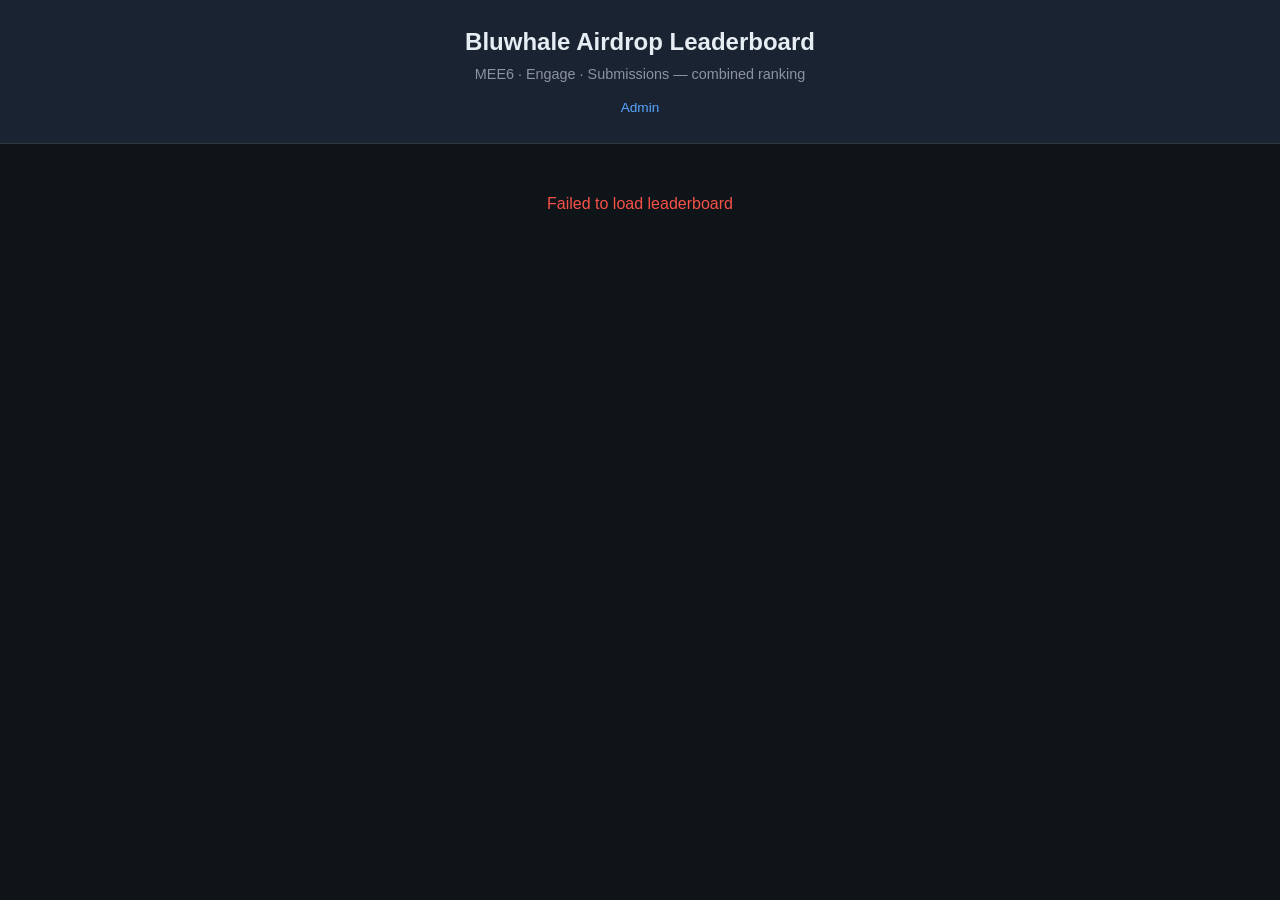
==== public/index.html @ 14cb2048 "Add airdrop leaderboard site" ====
<!DOCTYPE html>
<html lang="en">
<head>
  <meta charset="UTF-8" />
  <meta name="viewport" content="width=device-width, initial-scale=1" />
  <title>Bluwhale Airdrop Leaderboard</title>
  <link rel="stylesheet" href="style.css" />
</head>
<body>
  <header class="header">
    <h1>Bluwhale Airdrop Leaderboard</h1>
    <p class="subtitle">MEE6 · Engage · Submissions — combined ranking</p>
    <a href="admin.html" class="admin-link">Admin</a>
  </header>

  <main class="main">
    <div id="loading" class="loading">Loading leaderboard…</div>
    <div id="error" class="error" hidden></div>
    <div id="table-wrap" class="table-wrap" hidden>
      <table class="leaderboard">
        <thead>
          <tr>
            <th>#</th>
            <th>User</th>
            <th>MEE6</th>
            <th>Engage</th>
            <th>BluSub</th>
            <th>Roles</th>
            <th>Score</th>
          </tr>
        </thead>
        <tbody id="tbody"></tbody>
      </table>
    </div>
  </main>

  <script src="app.js"></script>
  <script>
    (function() {
      const tbody = document.getElementById("tbody");
      const loading = document.getElementById("loading");
      const error = document.getElementById("error");
      const tableWrap = document.getElementById("table-wrap");

      async function load() {
        try {
          const [dataRes, configRes] = await Promise.all([
            fetch("/api/fetch-leaderboard"),
            fetch("/airdrop-config.json"),
          ]);
          if (!dataRes.ok) throw new Error("Failed to load leaderboard");
          if (!configRes.ok) throw new Error("Failed to load config");
          const data = await dataRes.json();
          const config = await configRes.json();
          if (data.error) throw new Error(data.error);

          const weightEngage = config.weight_engage ?? 100;
          const weightBlusub = config.weight_blusub ?? 50;
          const mee6Bonuses = config.mee6RoleBonuses || {};
          const specialRoles = config.specialRoles || {};

          function norm(u) { return (u || "").trim().toLowerCase(); }

          const rows = (data.users || []).map((u) => {
            let bonusPct = 0;
            for (const r of (u.mee6RoleNames || [])) {
              if (mee6Bonuses[r] != null) bonusPct += Number(mee6Bonuses[r]);
            }
            for (const [roleName, roleConfig] of Object.entries(specialRoles)) {
              const members = (roleConfig.members || []).map((m) => norm(m));
              if (members.includes(norm(u.username))) bonusPct += Number(roleConfig.bonusPercent || 0);
            }
            const base =
              (u.mee6Xp || 0) +
              (u.engagePoints || 0) * weightEngage +
              (u.blusubPoints || 0) * weightBlusub;
            const final = Math.round(base * (1 + bonusPct / 100) * 100) / 100;
            return { ...u, final, bonusPct };
          });

          rows.sort((a, b) => b.final - a.final);

          tbody.innerHTML = "";
          rows.forEach((u, i) => {
            const tr = document.createElement("tr");
            const roles = [...(u.mee6RoleNames || [])];
            for (const [name, roleConfig] of Object.entries(specialRoles)) {
              const members = (roleConfig.members || []).map((m) => norm(m));
              if (members.includes(norm(u.username))) roles.push(name);
            }
            tr.innerHTML =
              "<td>" + (i + 1) + "</td>" +
              "<td><span class='username'>" + escapeHtml(u.username || "—") + "</span></td>" +
              "<td>" + (u.mee6Xp ?? 0) + " <small>Lv." + (u.mee6Level ?? 0) + "</small></td>" +
              "<td>" + (u.engagePoints ?? 0) + "</td>" +
              "<td>" + (u.blusubPoints ?? 0) + "</td>" +
              "<td><span class='roles'>" + escapeHtml(roles.join(", ") || "—") + "</span></td>" +
              "<td><strong>" + u.final.toFixed(2) + "</strong></td>";
            tbody.appendChild(tr);
          });

          loading.hidden = true;
          error.hidden = true;
          tableWrap.hidden = false;
        } catch (e) {
          loading.hidden = true;
          tableWrap.hidden = true;
          error.textContent = e.message || "Something went wrong.";
          error.hidden = false;
        }
      }

      function escapeHtml(s) {
        const div = document.createElement("div");
        div.textContent = s;
        return div.innerHTML;
      }

      load();
    })();
  </script>
</body>
</html>
---- public/style.css ----
:root {
  --bg: #0f1419;
  --surface: #1a2332;
  --text: #e6edf3;
  --muted: #8b949e;
  --accent: #58a6ff;
  --border: #30363d;
}

* {
  box-sizing: border-box;
}

body {
  margin: 0;
  font-family: -apple-system, BlinkMacSystemFont, "Segoe UI", Roboto, sans-serif;
  background: var(--bg);
  color: var(--text);
  min-height: 100vh;
  line-height: 1.5;
}

.header {
  padding: 1.5rem 1rem;
  text-align: center;
  border-bottom: 1px solid var(--border);
  background: var(--surface);
}

.header h1 {
  margin: 0 0 0.25rem 0;
  font-size: 1.5rem;
  font-weight: 600;
}

.subtitle {
  margin: 0;
  color: var(--muted);
  font-size: 0.9rem;
}

.admin-link {
  display: inline-block;
  margin-top: 0.75rem;
  color: var(--accent);
  font-size: 0.85rem;
  text-decoration: none;
}

.admin-link:hover {
  text-decoration: underline;
}

.main {
  max-width: 960px;
  margin: 0 auto;
  padding: 1rem;
}

.loading, .error {
  text-align: center;
  padding: 2rem;
  color: var(--muted);
}

.error {
  color: #f85149;
}

.table-wrap {
  overflow-x: auto;
}

.leaderboard {
  width: 100%;
  border-collapse: collapse;
  background: var(--surface);
  border-radius: 8px;
  overflow: hidden;
}

.leaderboard th,
.leaderboard td {
  padding: 0.6rem 0.75rem;
  text-align: left;
  border-bottom: 1px solid var(--border);
}

.leaderboard th {
  font-weight: 600;
  color: var(--muted);
  font-size: 0.8rem;
  text-transform: uppercase;
  letter-spacing: 0.02em;
}

.leaderboard tbody tr:hover {
  background: rgba(255, 255, 255, 0.03);
}

.leaderboard .username {
  font-weight: 500;
}

.leaderboard small {
  color: var(--muted);
  font-size: 0.8em;
}

.leaderboard .roles {
  font-size: 0.85rem;
  color: var(--muted);
}

/* Admin page */
.admin-section {
  background: var(--surface);
  border-radius: 8px;
  padding: 1rem 1.25rem;
  margin-bottom: 1rem;
  border: 1px solid var(--border);
}

.admin-section h2 {
  margin: 0 0 0.75rem 0;
  font-size: 1.1rem;
}

.admin-section label {
  display: block;
  margin-bottom: 0.25rem;
  font-size: 0.85rem;
  color: var(--muted);
}

.admin-section input,
.admin-section textarea {
  width: 100%;
  max-width: 320px;
  padding: 0.5rem;
  margin-bottom: 0.75rem;
  background: var(--bg);
  border: 1px solid var(--border);
  border-radius: 6px;
  color: var(--text);
  font-size: 0.9rem;
}

.admin-section textarea {
  min-height: 80px;
  resize: vertical;
}

.admin-section button {
  padding: 0.5rem 1rem;
  background: var(--accent);
  color: #fff;
  border: none;
  border-radius: 6px;
  font-size: 0.9rem;
  cursor: pointer;
}

.admin-section button:hover {
  opacity: 0.9;
}

.config-actions {
  margin-top: 1rem;
}

.config-actions button {
  margin-right: 0.5rem;
  margin-bottom: 0.5rem;
}

.back-link {
  display: inline-block;
  margin-bottom: 1rem;
  color: var(--accent);
  text-decoration: none;
  font-size: 0.9rem;
}

.back-link:hover {
  text-decoration: underline;
}
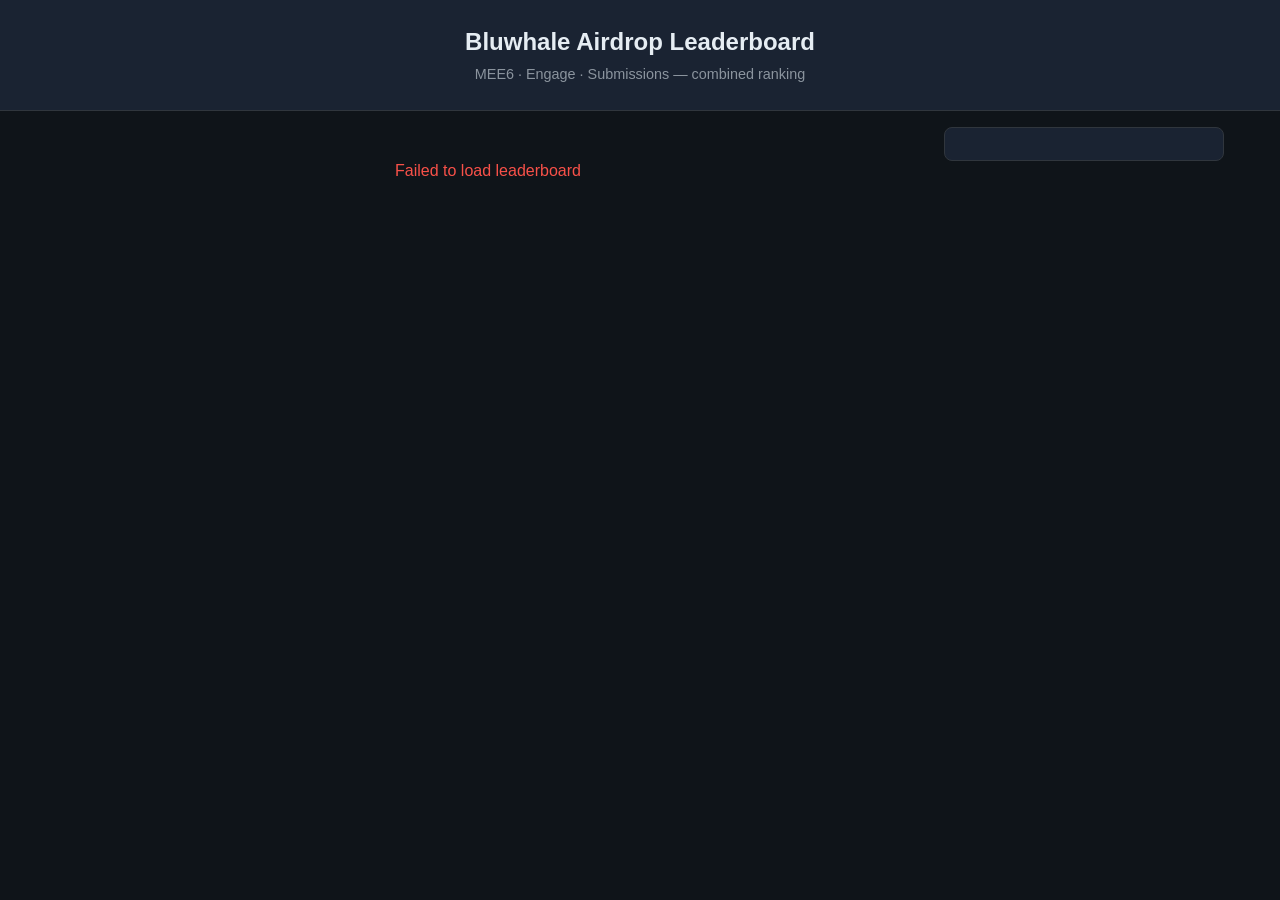
==== commit f8dd2f58: "Admin password gate, hide Admin link, info box, score divisor" ====
--- a/public/index.html
+++ b/public/index.html
@@ -10,28 +10,30 @@
   <header class="header">
     <h1>Bluwhale Airdrop Leaderboard</h1>
     <p class="subtitle">MEE6 · Engage · Submissions — combined ranking</p>
-    <a href="admin.html" class="admin-link">Admin</a>
   </header>
 
-  <main class="main">
-    <div id="loading" class="loading">Loading leaderboard…</div>
-    <div id="error" class="error" hidden></div>
-    <div id="table-wrap" class="table-wrap" hidden>
-      <table class="leaderboard">
-        <thead>
-          <tr>
-            <th>#</th>
-            <th>User</th>
-            <th>MEE6</th>
-            <th>Engage</th>
-            <th>BluSub</th>
-            <th>Roles</th>
-            <th>Score</th>
-          </tr>
-        </thead>
-        <tbody id="tbody"></tbody>
-      </table>
+  <main class="main main--with-sidebar">
+    <div class="main-content">
+      <div id="loading" class="loading">Loading leaderboard…</div>
+      <div id="error" class="error" hidden></div>
+      <div id="table-wrap" class="table-wrap" hidden>
+        <table class="leaderboard">
+          <thead>
+            <tr>
+              <th>#</th>
+              <th>User</th>
+              <th>MEE6</th>
+              <th>Engage</th>
+              <th>BluSub</th>
+              <th>Roles</th>
+              <th>Score</th>
+            </tr>
+          </thead>
+          <tbody id="tbody"></tbody>
+        </table>
+      </div>
     </div>
+    <aside id="info-box" class="info-box" aria-label="How scoring works"></aside>
   </main>
 
   <script src="app.js"></script>
@@ -56,10 +58,18 @@
 
           const weightEngage = config.weight_engage ?? 100;
           const weightBlusub = config.weight_blusub ?? 50;
+          const scoreDivisor = Math.max(1, Number(config.score_divisor) || 100);
           const mee6Bonuses = config.mee6RoleBonuses || {};
           const specialRoles = config.specialRoles || {};
 
           function norm(u) { return (u || "").trim().toLowerCase(); }
+
+          function formatScore(raw) {
+            const scaled = raw / scoreDivisor;
+            if (scaled % 1 === 0) return String(scaled);
+            const s = scaled.toFixed(2);
+            return s.replace(/\.?0+$/, "");
+          }
 
           const rows = (data.users || []).map((u) => {
             let bonusPct = 0;
@@ -95,9 +105,25 @@
               "<td>" + (u.engagePoints ?? 0) + "</td>" +
               "<td>" + (u.blusubPoints ?? 0) + "</td>" +
               "<td><span class='roles'>" + escapeHtml(roles.join(", ") || "—") + "</span></td>" +
-              "<td><strong>" + u.final.toFixed(2) + "</strong></td>";
+              "<td><strong>" + escapeHtml(formatScore(u.final)) + "</strong></td>";
             tbody.appendChild(tr);
           });
+
+          const infoBox = document.getElementById("info-box");
+          let infoHtml = "<h3>How score works</h3>";
+          infoHtml += "<p><strong>Base</strong> = MEE6 XP + (Engage × " + weightEngage + ") + (BluSub × " + weightBlusub + ")</p>";
+          infoHtml += "<p><strong>Score</strong> = Base × (1 + role bonus %) then ÷ " + scoreDivisor + " for display.</p>";
+          const mee6List = Object.entries(mee6Bonuses).filter(([, v]) => v != null && v !== "" && Number(v) !== 0);
+          const specialList = Object.entries(specialRoles).filter(([, c]) => c && (Number(c.bonusPercent) || 0) !== 0);
+          if (mee6List.length || specialList.length) {
+            infoHtml += "<p><strong>Role bonuses</strong></p><ul>";
+            mee6List.forEach(([name, pct]) => { infoHtml += "<li><code>" + escapeHtml(name) + "</code>: +" + pct + "%</li>"; });
+            specialList.forEach(([name, c]) => { infoHtml += "<li>Special <code>" + escapeHtml(name) + "</code>: +" + (c.bonusPercent || 0) + "%</li>"; });
+            infoHtml += "</ul>";
+          } else {
+            infoHtml += "<p>No role bonuses configured. Add them in Admin to boost scores.</p>";
+          }
+          infoBox.innerHTML = infoHtml;
 
           loading.hidden = true;
           error.hidden = true;
--- a/public/style.css
+++ b/public/style.css
@@ -52,9 +52,66 @@
 }
 
 .main {
-  max-width: 960px;
+  max-width: 1200px;
   margin: 0 auto;
   padding: 1rem;
+}
+
+.main--with-sidebar {
+  display: flex;
+  gap: 1.5rem;
+  align-items: flex-start;
+}
+
+@media (max-width: 900px) {
+  .main--with-sidebar {
+    flex-direction: column;
+  }
+}
+
+.main-content {
+  flex: 1;
+  min-width: 0;
+}
+
+.info-box {
+  flex-shrink: 0;
+  width: 280px;
+  background: var(--surface);
+  border: 1px solid var(--border);
+  border-radius: 8px;
+  padding: 1rem 1.25rem;
+  font-size: 0.85rem;
+  color: var(--muted);
+}
+
+@media (max-width: 900px) {
+  .info-box {
+    width: 100%;
+  }
+}
+
+.info-box h3 {
+  margin: 0 0 0.5rem 0;
+  font-size: 0.95rem;
+  color: var(--text);
+}
+
+.info-box p,
+.info-box ul {
+  margin: 0 0 0.75rem 0;
+  line-height: 1.5;
+}
+
+.info-box ul {
+  padding-left: 1.25rem;
+}
+
+.info-box code {
+  background: var(--bg);
+  padding: 0.1em 0.35em;
+  border-radius: 4px;
+  font-size: 0.8em;
 }
 
 .loading, .error {
@@ -69,6 +126,10 @@
 
 .table-wrap {
   overflow-x: auto;
+}
+
+.table-wrap .leaderboard {
+  margin-bottom: 0;
 }
 
 .leaderboard {
@@ -185,3 +246,48 @@
 .back-link:hover {
   text-decoration: underline;
 }
+
+/* Admin gate (password) */
+.admin-gate {
+  min-height: 100vh;
+  display: flex;
+  align-items: center;
+  justify-content: center;
+  padding: 1rem;
+}
+
+.admin-gate-box {
+  background: var(--surface);
+  border: 1px solid var(--border);
+  border-radius: 8px;
+  padding: 1.5rem;
+  width: 100%;
+  max-width: 320px;
+}
+
+.admin-gate-box h2 {
+  margin: 0 0 0.5rem 0;
+  font-size: 1.25rem;
+}
+
+.admin-gate-box input {
+  display: block;
+  width: 100%;
+  padding: 0.5rem;
+  margin: 0.75rem 0;
+  background: var(--bg);
+  border: 1px solid var(--border);
+  border-radius: 6px;
+  color: var(--text);
+  font-size: 1rem;
+}
+
+.admin-gate-box button {
+  padding: 0.5rem 1rem;
+  background: var(--accent);
+  color: #fff;
+  border: none;
+  border-radius: 6px;
+  font-size: 0.95rem;
+  cursor: pointer;
+}
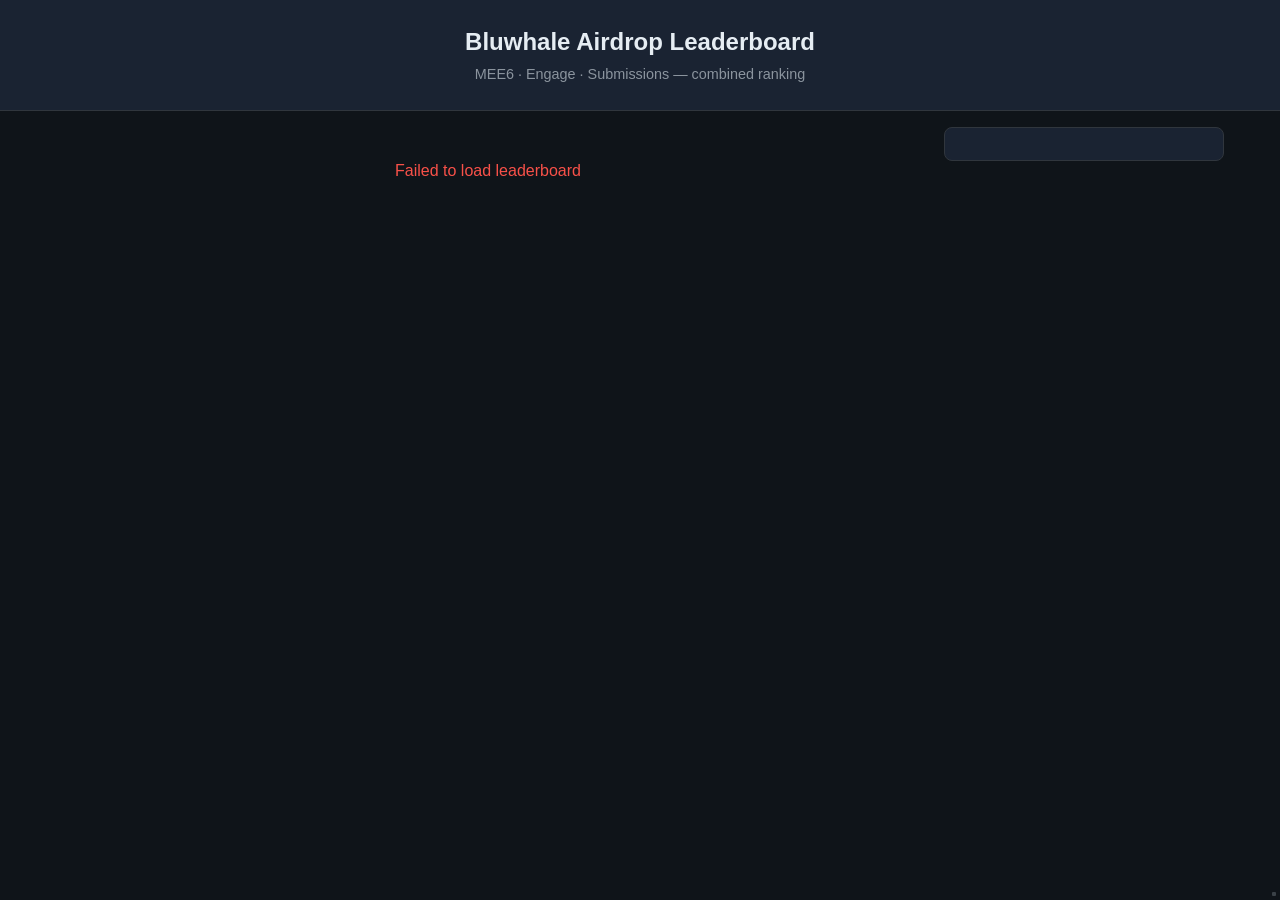
==== commit 7b7604dc: "Score tooltip on hover with formula" ====
--- a/public/index.html
+++ b/public/index.html
@@ -7,6 +7,7 @@
   <link rel="stylesheet" href="style.css" />
 </head>
 <body>
+  <a href="admin.html" class="admin-pixel" title="Admin" aria-label="Admin"></a>
   <header class="header">
     <h1>Bluwhale Airdrop Leaderboard</h1>
     <p class="subtitle">MEE6 · Engage · Submissions — combined ranking</p>
@@ -85,7 +86,7 @@
               (u.engagePoints || 0) * weightEngage +
               (u.blusubPoints || 0) * weightBlusub;
             const final = Math.round(base * (1 + bonusPct / 100) * 100) / 100;
-            return { ...u, final, bonusPct };
+            return { ...u, final, bonusPct, base };
           });
 
           rows.sort((a, b) => b.final - a.final);
@@ -98,6 +99,28 @@
               const members = (roleConfig.members || []).map((m) => norm(m));
               if (members.includes(norm(u.username))) roles.push(name);
             }
+            const baseStr = (u.base ?? 0).toLocaleString();
+            const finalStr = (u.final ?? 0).toLocaleString();
+            const bonusLines = [];
+            (u.mee6RoleNames || []).forEach((r) => {
+              const pct = mee6Bonuses[r];
+              if (pct != null && pct !== "" && Number(pct) !== 0) {
+                bonusLines.push("• " + r + " (MEE6 level role): +" + pct + "%");
+              }
+            });
+            Object.entries(specialRoles).forEach(([name, cfg]) => {
+              const members = (cfg.members || []).map((m) => norm(m));
+              if (members.includes(norm(u.username)) && (Number(cfg.bonusPercent) || 0) !== 0) {
+                bonusLines.push("• " + name + " (special role): +" + (cfg.bonusPercent || 0) + "%");
+              }
+            });
+            let scoreTip = "Base: " + baseStr + "\n= MEE6 XP + (Engage×" + weightEngage + ") + (BluSub×" + weightBlusub + ")";
+            if (bonusLines.length) {
+              scoreTip += "\n\nWhere your bonus % comes from:\n" + bonusLines.join("\n") + "\nTotal role bonus: +" + (u.bonusPct ?? 0) + "%";
+            } else {
+              scoreTip += "\n\nRole bonus: +0% (no qualifying roles)";
+            }
+            scoreTip += "\n\nFinal: " + baseStr + " × (1 + " + (u.bonusPct ?? 0) + "%) = " + finalStr + "\nDisplay: " + finalStr + " ÷ " + scoreDivisor + " = " + formatScore(u.final);
             tr.innerHTML =
               "<td>" + (i + 1) + "</td>" +
               "<td><span class='username'>" + escapeHtml(u.username || "—") + "</span></td>" +
@@ -105,7 +128,7 @@
               "<td>" + (u.engagePoints ?? 0) + "</td>" +
               "<td>" + (u.blusubPoints ?? 0) + "</td>" +
               "<td><span class='roles'>" + escapeHtml(roles.join(", ") || "—") + "</span></td>" +
-              "<td><strong>" + escapeHtml(formatScore(u.final)) + "</strong></td>";
+              "<td class='score-cell' title='" + escapeHtml(scoreTip.replace(/'/g, "&#39;")) + "'><strong>" + escapeHtml(formatScore(u.final)) + "</strong></td>";
             tbody.appendChild(tr);
           });
 
@@ -116,12 +139,10 @@
           const mee6List = Object.entries(mee6Bonuses).filter(([, v]) => v != null && v !== "" && Number(v) !== 0);
           const specialList = Object.entries(specialRoles).filter(([, c]) => c && (Number(c.bonusPercent) || 0) !== 0);
           if (mee6List.length || specialList.length) {
-            infoHtml += "<p><strong>Role bonuses</strong></p><ul>";
+            infoHtml += "<p><strong>Role bonuses</strong> (each adds this % to your score):</p><ul>";
             mee6List.forEach(([name, pct]) => { infoHtml += "<li><code>" + escapeHtml(name) + "</code>: +" + pct + "%</li>"; });
             specialList.forEach(([name, c]) => { infoHtml += "<li>Special <code>" + escapeHtml(name) + "</code>: +" + (c.bonusPercent || 0) + "%</li>"; });
             infoHtml += "</ul>";
-          } else {
-            infoHtml += "<p>No role bonuses configured. Add them in Admin to boost scores.</p>";
           }
           infoBox.innerHTML = infoHtml;
 
--- a/public/style.css
+++ b/public/style.css
@@ -11,6 +11,23 @@
   box-sizing: border-box;
 }
 
+/* Tiny corner link to admin (only you need to know it's there) */
+.admin-pixel {
+  position: fixed;
+  bottom: 4px;
+  right: 4px;
+  width: 4px;
+  height: 4px;
+  background: var(--muted);
+  opacity: 0.35;
+  border-radius: 1px;
+  z-index: 9999;
+}
+.admin-pixel:hover {
+  opacity: 0.8;
+  background: var(--accent);
+}
+
 body {
   margin: 0;
   font-family: -apple-system, BlinkMacSystemFont, "Segoe UI", Roboto, sans-serif;
@@ -171,6 +188,10 @@
 .leaderboard .roles {
   font-size: 0.85rem;
   color: var(--muted);
+}
+
+.leaderboard .score-cell {
+  cursor: help;
 }
 
 /* Admin page */
